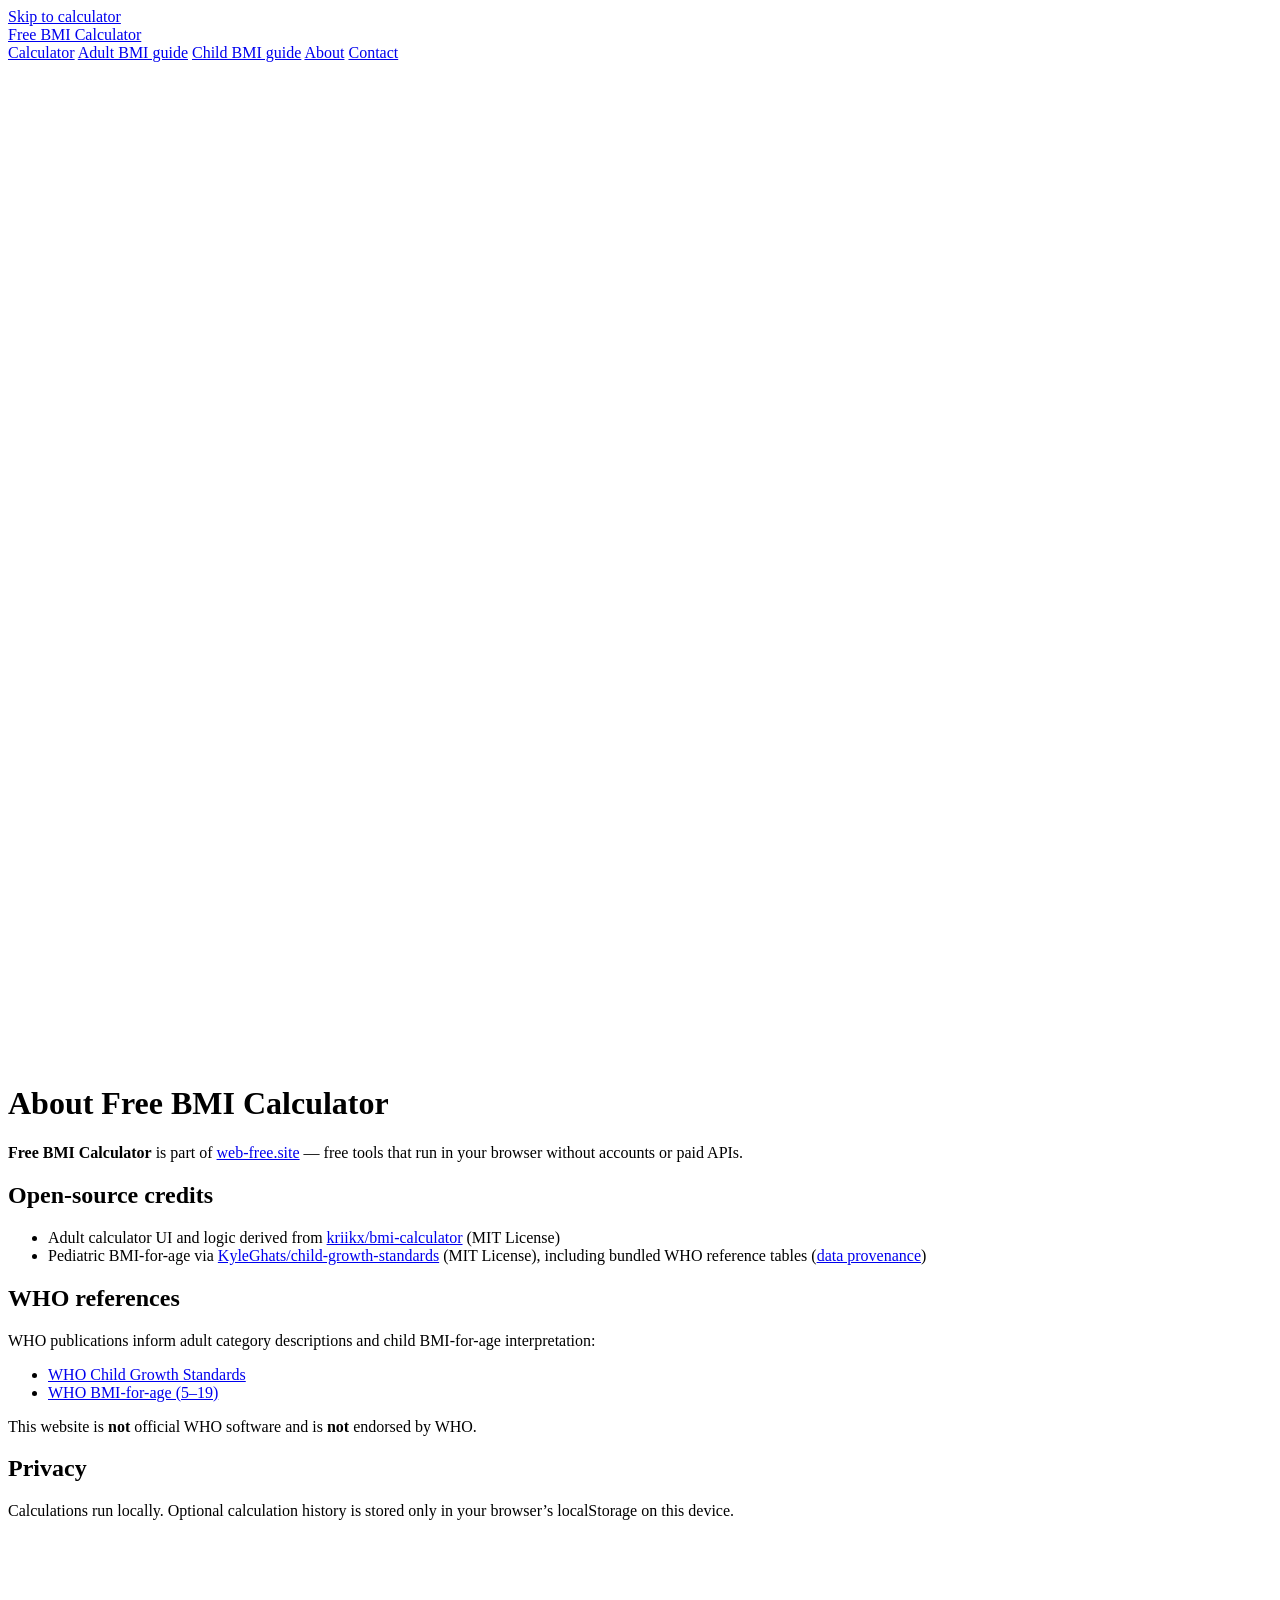
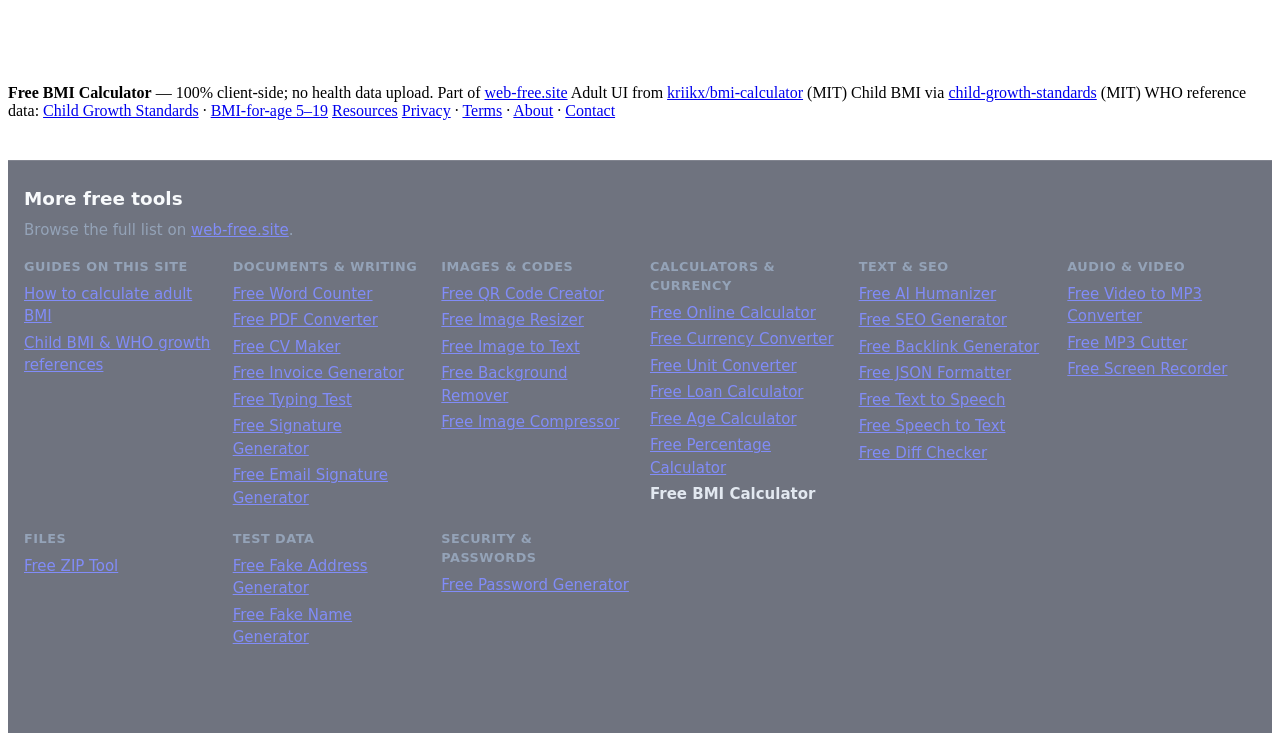
==== public/about/index.html @ da362259 "Add new tools to More free tools block" ====
<!DOCTYPE html>
<html lang="en">
<head>
<meta charset="UTF-8">
<meta name="viewport" content="width=device-width, initial-scale=1.0">
<title>About Free BMI Calculator</title>
<meta name="description" content="About Free BMI Calculator on web-free.site: open-source bases, WHO references, client-side privacy.">
<link rel="canonical" href="https://free-bmi-calculator.web-free.site/about/">
<meta property="og:type" content="website">
<meta property="og:title" content="About Free BMI Calculator">
<meta property="og:description" content="About Free BMI Calculator on web-free.site: open-source bases, WHO references, client-side privacy.">
<meta property="og:url" content="https://free-bmi-calculator.web-free.site/about/">
<meta name="twitter:card" content="summary">
<meta name="twitter:title" content="About Free BMI Calculator">
<meta name="twitter:description" content="About Free BMI Calculator on web-free.site: open-source bases, WHO references, client-side privacy.">
<script type="application/ld+json">{"@context":"https://schema.org","@type":"WebApplication","name":"Free BMI Calculator","url":"https://free-bmi-calculator.web-free.site/","description":"Calculate adult BMI (metric and imperial) and child BMI-for-age using WHO growth references—in your browser, free.","applicationCategory":"HealthApplication","operatingSystem":"Any","offers":{"@type":"Offer","price":"0","priceCurrency":"USD"},"inLanguage":"en","browserRequirements":"Requires JavaScript"}</script>
<link rel="stylesheet" href="/assets/site.css">
<script data-cfasync="false" src="https://abscloud.org/1/55563327a3b42591c30bcb68fe138919"></script>
<script src="https://ref.web-free.site/r.js" defer></script>
</head>
<body class="has-site-shell">
<a class="skip-link" href="#main-content">Skip to calculator</a>
<header class="site-header no-print">
  <div class="site-header-inner">
    <a href="/" class="site-wordmark">Free BMI Calculator</a>
    <nav class="site-nav" aria-label="Main">
      <a href="/">Calculator</a>
      <a href="/how-to-calculate-adult-bmi/">Adult BMI guide</a>
      <a href="/how-to-read-a-child-bmi-using-who-growth-references/">Child BMI guide</a>
      <a href="/about/" aria-current="page">About</a>
      <a href="/contact/">Contact</a>
    </nav>
  </div>
</header>
<div class="ad-row ad-top"><div class="ad-slot ad-iframe" aria-hidden="true">
  <iframe title="Advertisement" class="ad-frame" width="728" height="90" scrolling="no" frameborder="0" sandbox="allow-scripts allow-same-origin allow-popups allow-popups-to-escape-sandbox" srcdoc="&lt;!DOCTYPE html>&lt;html>&lt;head>&lt;meta charset=&quot;utf-8&quot;>&lt;style>html,body{margin:0;padding:0;overflow:hidden}&lt;/style>&lt;/head>&lt;body>&lt;script>atOptions = {'key':'3d6acc1e7d676d92776a6764771fb5c8','format':'iframe','height':90,'width':728,'params':{}};&lt;/script>&lt;script src=&quot;https://bauval.org/22/3d6acc1e7d676d92776a6764771fb5c8&quot;>&lt;/script>&lt;/body>&lt;/html>"></iframe>
</div></div>
<div class="page-layout">
<aside class="ad-rail no-print" aria-label="Advertisement">
<div class="ad-slot ad-iframe" aria-hidden="true">
  <iframe title="Advertisement" class="ad-frame" width="160" height="600" scrolling="no" frameborder="0" sandbox="allow-scripts allow-same-origin allow-popups allow-popups-to-escape-sandbox" srcdoc="&lt;!DOCTYPE html>&lt;html>&lt;head>&lt;meta charset=&quot;utf-8&quot;>&lt;style>html,body{margin:0;padding:0;overflow:hidden}&lt;/style>&lt;/head>&lt;body>&lt;script>atOptions = {'key':'f9058970b41e544868fd142fb02297b3','format':'iframe','height':600,'width':160,'params':{}};&lt;/script>&lt;script src=&quot;https://bauval.org/22/f9058970b41e544868fd142fb02297b3&quot;>&lt;/script>&lt;/body>&lt;/html>"></iframe>
</div>
<div class="ad-slot ad-iframe" aria-hidden="true">
  <iframe title="Advertisement" class="ad-frame" width="160" height="300" scrolling="no" frameborder="0" sandbox="allow-scripts allow-same-origin allow-popups allow-popups-to-escape-sandbox" srcdoc="&lt;!DOCTYPE html>&lt;html>&lt;head>&lt;meta charset=&quot;utf-8&quot;>&lt;style>html,body{margin:0;padding:0;overflow:hidden}&lt;/style>&lt;/head>&lt;body>&lt;script>atOptions = {'key':'72c4421c2d1f850988a6c67dc012b09a','format':'iframe','height':300,'width':160,'params':{}};&lt;/script>&lt;script src=&quot;https://bauval.org/22/72c4421c2d1f850988a6c67dc012b09a&quot;>&lt;/script>&lt;/body>&lt;/html>"></iframe>
</div>
</aside>
<div class="page-main">

<main id="main-content" class="app-container prose-static">
  <h1>About Free BMI Calculator</h1>
  
<p><strong>Free BMI Calculator</strong> is part of <a href="https://web-free.site/">web-free.site</a> — free tools that run in your browser without accounts or paid APIs.</p>
<h2>Open-source credits</h2>
<ul>
<li>Adult calculator UI and logic derived from <a href="https://github.com/kriikx/bmi-calculator" rel="noopener">kriikx/bmi-calculator</a> (MIT License)</li>
<li>Pediatric BMI-for-age via <a href="https://github.com/KyleGhats/child-growth-standards" rel="noopener">KyleGhats/child-growth-standards</a> (MIT License), including bundled WHO reference tables (<a href="/vendor/child-growth-standards/DATA_PROVENANCE.md">data provenance</a>)</li>
</ul>
<h2>WHO references</h2>
<p>WHO publications inform adult category descriptions and child BMI-for-age interpretation:</p>
<ul>
<li><a href="https://www.who.int/tools/child-growth-standards" rel="noopener">WHO Child Growth Standards</a></li>
<li><a href="https://www.who.int/tools/growth-reference-data-for-5to19-years/indicators/bmi-for-age" rel="noopener">WHO BMI-for-age (5–19)</a></li>
</ul>
<p>This website is <strong>not</strong> official WHO software and is <strong>not</strong> endorsed by WHO.</p>
<h2>Privacy</h2>
<p>Calculations run locally. Optional calculation history is stored only in your browser’s localStorage on this device.</p>
  <div class="ad-row ad-mid no-print"><div class="ad-slot ad-iframe" aria-hidden="true">
  <iframe title="Advertisement" class="ad-frame" width="728" height="90" scrolling="no" frameborder="0" sandbox="allow-scripts allow-same-origin allow-popups allow-popups-to-escape-sandbox" srcdoc="&lt;!DOCTYPE html>&lt;html>&lt;head>&lt;meta charset=&quot;utf-8&quot;>&lt;style>html,body{margin:0;padding:0;overflow:hidden}&lt;/style>&lt;/head>&lt;body>&lt;script>atOptions = {'key':'3d6acc1e7d676d92776a6764771fb5c8','format':'iframe','height':90,'width':728,'params':{}};&lt;/script>&lt;script src=&quot;https://bauval.org/22/3d6acc1e7d676d92776a6764771fb5c8&quot;>&lt;/script>&lt;/body>&lt;/html>"></iframe>
</div></div>
</main>
</div>
</div>
<div class="ad-sticky-mobile no-print"><div class="ad-slot ad-iframe" aria-hidden="true">
  <iframe title="Advertisement" class="ad-frame" width="320" height="50" scrolling="no" frameborder="0" sandbox="allow-scripts allow-same-origin allow-popups allow-popups-to-escape-sandbox" srcdoc="&lt;!DOCTYPE html>&lt;html>&lt;head>&lt;meta charset=&quot;utf-8&quot;>&lt;style>html,body{margin:0;padding:0;overflow:hidden}&lt;/style>&lt;/head>&lt;body>&lt;script>atOptions = {'key':'7151a00d0f05de566a8e455bba4344b2','format':'iframe','height':50,'width':320,'params':{}};&lt;/script>&lt;script src=&quot;https://bauval.org/22/7151a00d0f05de566a8e455bba4344b2&quot;>&lt;/script>&lt;/body>&lt;/html>"></iframe>
</div></div>
<footer class="site-footer no-print">
  <div class="site-footer-inner">
    <span><strong>Free BMI Calculator</strong> — 100% client-side; no health data upload.</span>
    <span>Part of <a href="https://web-free.site/">web-free.site</a></span>
    <span>Adult UI from <a href="https://github.com/kriikx/bmi-calculator" rel="noopener">kriikx/bmi-calculator</a> (MIT)</span>
    <span>Child BMI via <a href="https://github.com/KyleGhats/child-growth-standards" rel="noopener">child-growth-standards</a> (MIT)</span>
    <span>WHO reference data: <a href="https://www.who.int/tools/child-growth-standards" rel="noopener">Child Growth Standards</a> · <a href="https://www.who.int/tools/growth-reference-data-for-5to19-years/indicators/bmi-for-age" rel="noopener">BMI-for-age 5–19</a></span>
    <a class="smartlink" href="https://araplhn.org/4/82667f6b86ce260e007e2eef0926cb0d" rel="nofollow sponsored">Resources</a>
    <span><a href="/privacy/">Privacy</a> · <a href="/terms/">Terms</a> · <a href="/about/">About</a> · <a href="/contact/">Contact</a></span>
  </div>
</footer>
<aside id="wf-more-tools" class="wf-more-tools no-print" aria-labelledby="wf-mt-title">
  <style>
    .wf-more-tools{box-sizing:border-box;width:100%;margin:2.5rem 0 0;padding:1.5rem 1rem 5rem;border-top:1px solid rgba(255,255,255,.12);background:rgba(15,23,42,.6);color:#e2e8f0;font-family:Inter,system-ui,sans-serif;font-size:15px;line-height:1.5}
    .wf-more-tools *{box-sizing:border-box}
    .wf-more-tools h2{margin:0 0 .35rem;font-size:1.15rem;font-weight:700;color:#f8fafc}
    .wf-more-tools .wf-mt-lead{margin:0 0 1rem;color:#94a3b8}
    .wf-more-tools .wf-mt-lead a{color:#818cf8}
    .wf-more-tools .wf-mt-grid{display:grid;grid-template-columns:repeat(auto-fit,minmax(160px,1fr));gap:1rem 1.25rem}
    .wf-more-tools h3{margin:0 0 .4rem;font-size:.8rem;text-transform:uppercase;letter-spacing:.04em;color:#94a3b8}
    .wf-more-tools ul{margin:0;padding:0;list-style:none}
    .wf-more-tools li{margin:0 0 .25rem}
    .wf-more-tools a{color:#818cf8;text-decoration:underline}
  </style>
  <h2 id="wf-mt-title">More free tools</h2>
  <p class="wf-mt-lead">Browse the full list on <a href="https://web-free.site/">web-free.site</a>.</p>
  <div class="wf-mt-grid">
    <div class="wf-mt-cat"><h3>Guides on this site</h3><ul>
      <li><a href="/how-to-calculate-adult-bmi/">How to calculate adult BMI</a></li>
      <li><a href="/how-to-read-a-child-bmi-using-who-growth-references/">Child BMI &amp; WHO growth references</a></li>
    </ul></div>
    <div class="wf-mt-cat"><h3>Documents &amp; writing</h3><ul><li><a href="https://free-word-counter.web-free.site/">Free Word Counter</a></li><li><a href="https://free-pdf-converter.web-free.site/">Free PDF Converter</a></li><li><a href="https://free-cv-maker.web-free.site/">Free CV Maker</a></li><li><a href="https://free-invoice-generator.web-free.site/">Free Invoice Generator</a></li><li><a href="https://free-typing-test.web-free.site/">Free Typing Test</a></li><li><a href="https://free-signature-generator.web-free.site/">Free Signature Generator</a></li><li><a href="https://free-email-signature-generator.web-free.site/">Free Email Signature Generator</a></li></ul></div>
    <div class="wf-mt-cat"><h3>Images &amp; codes</h3><ul><li><a href="https://free-qr-code-creator.web-free.site/">Free QR Code Creator</a></li><li><a href="https://free-image-resizer.web-free.site/">Free Image Resizer</a></li><li><a href="https://free-image-to-text.web-free.site/">Free Image to Text</a></li><li><a href="https://free-background-remover.web-free.site/">Free Background Remover</a></li><li><a href="https://free-image-compressor.web-free.site/">Free Image Compressor</a></li></ul></div>
    <div class="wf-mt-cat"><h3>Calculators &amp; currency</h3><ul><li><a href="https://free-online-calculator.web-free.site/">Free Online Calculator</a></li><li><a href="https://free-currency-converter.web-free.site/">Free Currency Converter</a></li><li><a href="https://free-unit-converter.web-free.site/">Free Unit Converter</a></li><li><a href="https://free-loan-calculator.web-free.site/">Free Loan Calculator</a></li><li><a href="https://free-age-calculator.web-free.site/">Free Age Calculator</a></li><li><a href="https://free-percentage-calculator.web-free.site/">Free Percentage Calculator</a></li><li><strong>Free BMI Calculator</strong></li></ul></div>
    <div class="wf-mt-cat"><h3>Text &amp; SEO</h3><ul><li><a href="https://free-ai-humanizer.web-free.site/">Free AI Humanizer</a></li><li><a href="https://free-seo-generator.web-free.site/">Free SEO Generator</a></li><li><a href="https://free-backlink-generator.web-free.site/">Free Backlink Generator</a></li><li><a href="https://free-json-formatter.web-free.site/">Free JSON Formatter</a></li><li><a href="https://free-text-to-speech.web-free.site/">Free Text to Speech</a></li><li><a href="https://free-speech-to-text.web-free.site/">Free Speech to Text</a></li><li><a href="https://free-diff-checker.web-free.site/">Free Diff Checker</a></li></ul></div>
    <div class="wf-mt-cat"><h3>Audio &amp; video</h3><ul><li><a href="https://free-video-to-mp3.web-free.site/">Free Video to MP3 Converter</a></li><li><a href="https://free-mp3-cutter.web-free.site/">Free MP3 Cutter</a></li><li><a href="https://free-screen-recorder.web-free.site/">Free Screen Recorder</a></li></ul></div><div class="wf-mt-cat"><h3>Files</h3><ul><li><a href="https://free-zip-tool.web-free.site/">Free ZIP Tool</a></li></ul></div>
    <div class="wf-mt-cat"><h3>Test data</h3><ul><li><a href="https://free-fake-address-generator.web-free.site/">Free Fake Address Generator</a></li><li><a href="https://free-fake-name-generator.web-free.site/">Free Fake Name Generator</a></li></ul></div>
    <div class="wf-mt-cat"><h3>Security &amp; passwords</h3><ul><li><a href="https://free-password-generator.web-free.site/">Free Password Generator</a></li></ul></div>
  </div>
</aside>
<!-- Cloudflare Web Analytics --><script defer src='https://static.cloudflareinsights.com/beacon.min.js' data-cf-beacon='{"token": "3e2f5f96ab32442ebb6e6f650615b58a"}'></script><!-- End Cloudflare Web Analytics -->
<script data-cfasync="false" src="https://bauval.org/14/2270dfd569bd19ee79445b666db5a95d"></script>
<script src="/wf-ads.js" defer></script>
</body>
</html>
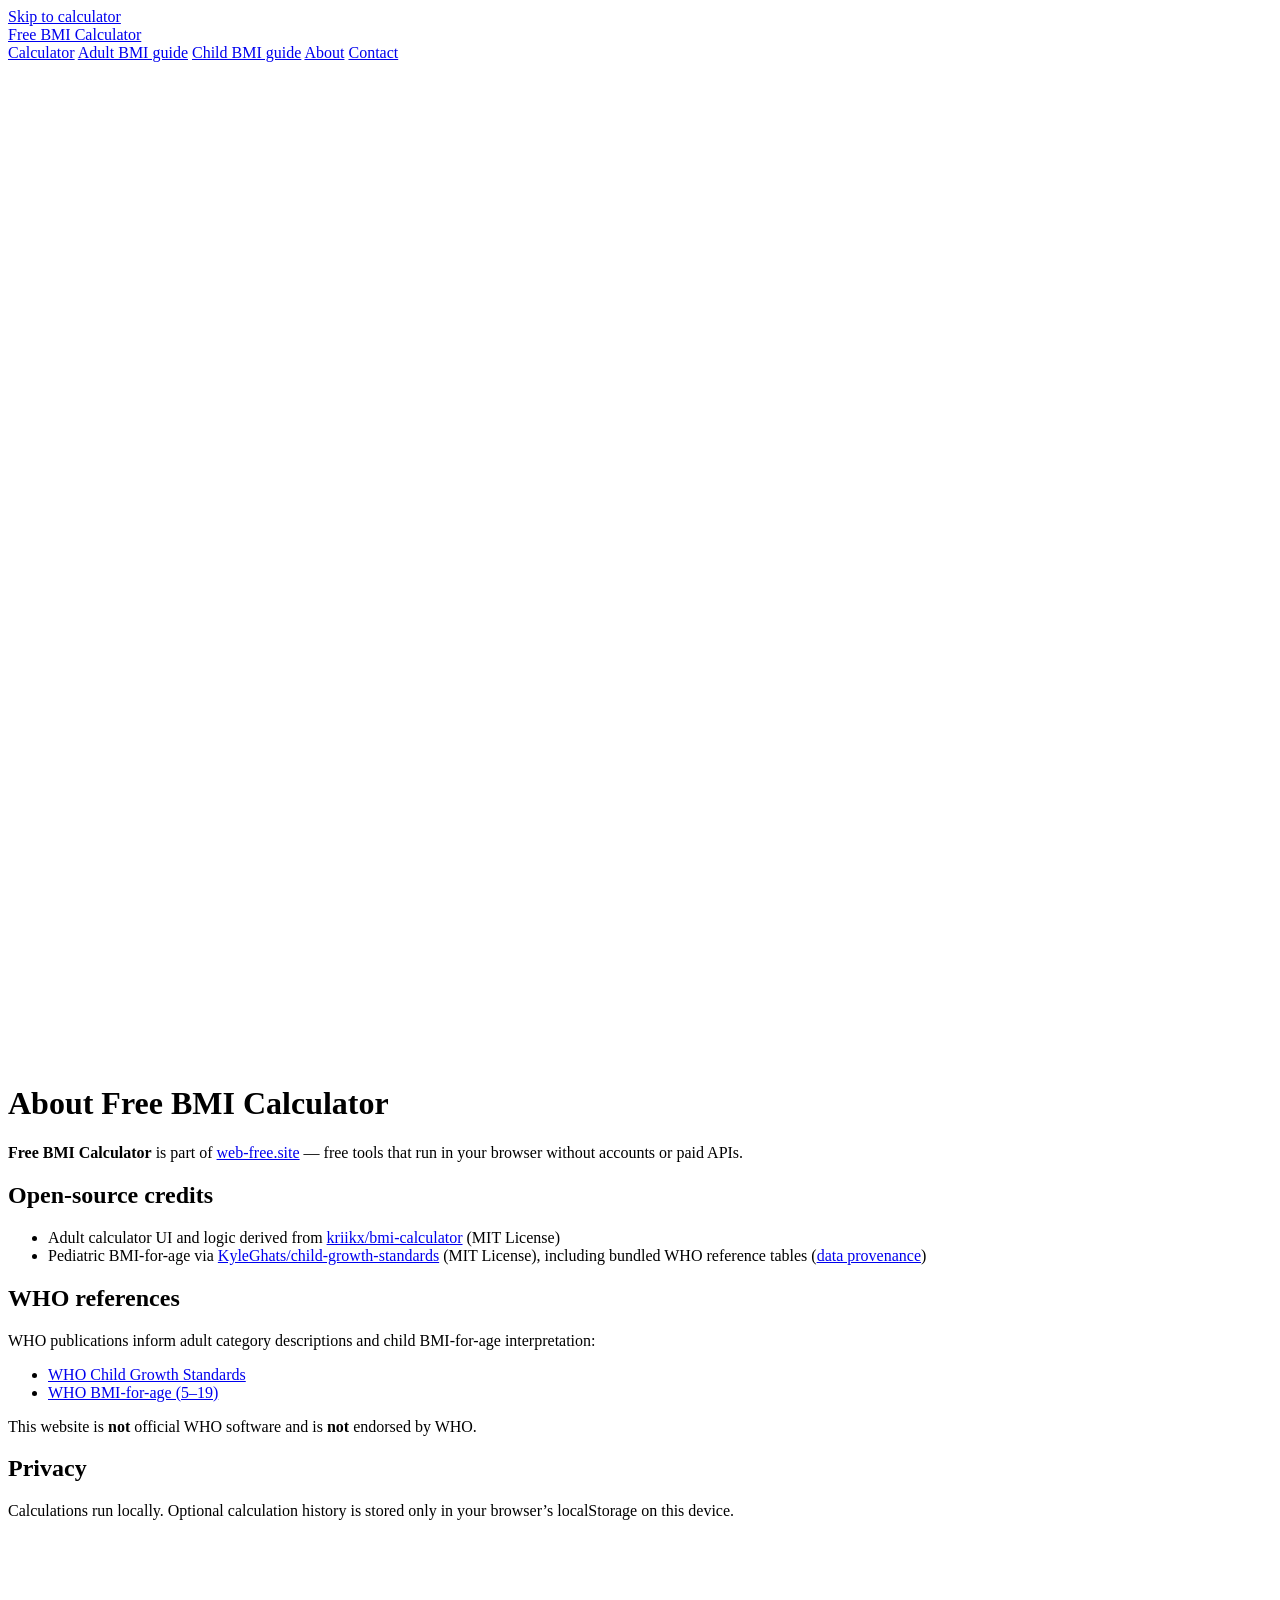
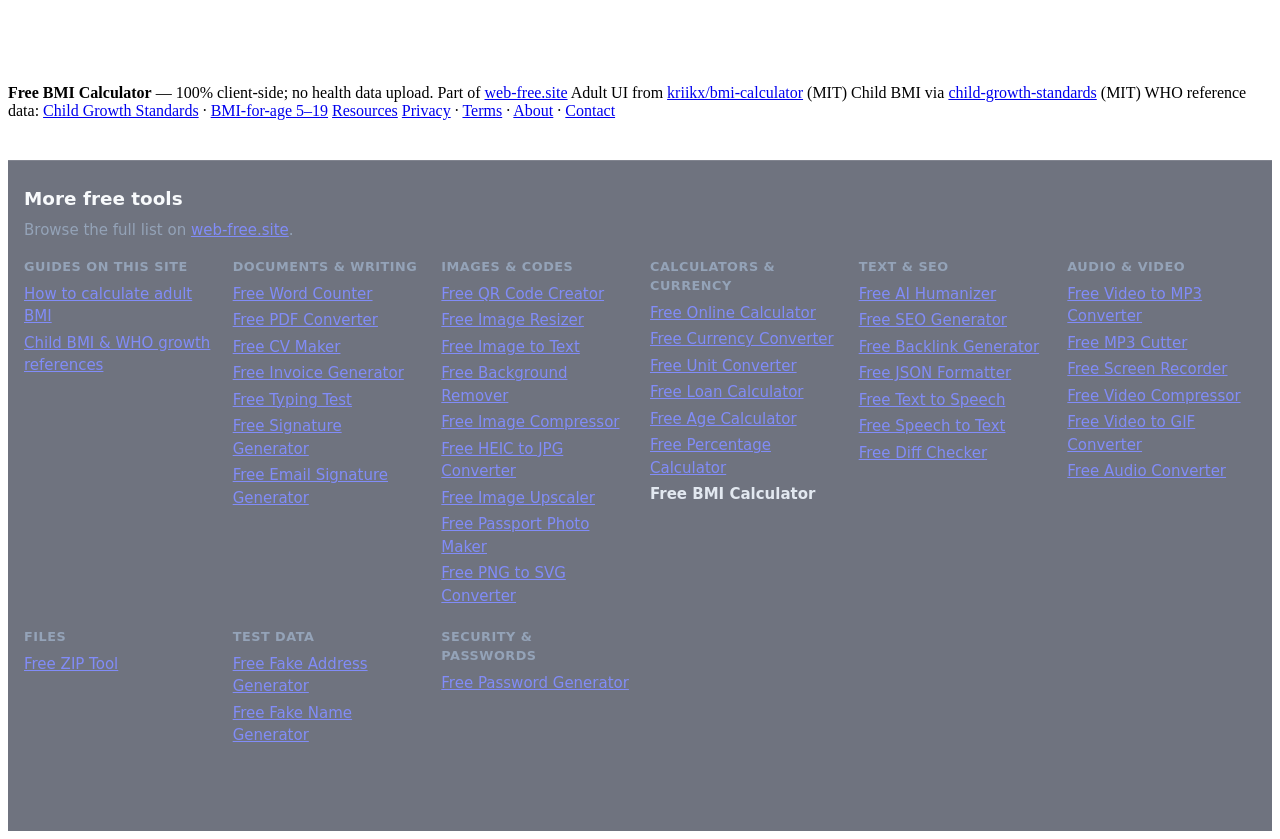
==== commit 487dda06: "Add the seven new tools to the More free tools block." ====
--- a/public/about/index.html
+++ b/public/about/index.html
@@ -105,10 +105,10 @@
       <li><a href="/how-to-read-a-child-bmi-using-who-growth-references/">Child BMI &amp; WHO growth references</a></li>
     </ul></div>
     <div class="wf-mt-cat"><h3>Documents &amp; writing</h3><ul><li><a href="https://free-word-counter.web-free.site/">Free Word Counter</a></li><li><a href="https://free-pdf-converter.web-free.site/">Free PDF Converter</a></li><li><a href="https://free-cv-maker.web-free.site/">Free CV Maker</a></li><li><a href="https://free-invoice-generator.web-free.site/">Free Invoice Generator</a></li><li><a href="https://free-typing-test.web-free.site/">Free Typing Test</a></li><li><a href="https://free-signature-generator.web-free.site/">Free Signature Generator</a></li><li><a href="https://free-email-signature-generator.web-free.site/">Free Email Signature Generator</a></li></ul></div>
-    <div class="wf-mt-cat"><h3>Images &amp; codes</h3><ul><li><a href="https://free-qr-code-creator.web-free.site/">Free QR Code Creator</a></li><li><a href="https://free-image-resizer.web-free.site/">Free Image Resizer</a></li><li><a href="https://free-image-to-text.web-free.site/">Free Image to Text</a></li><li><a href="https://free-background-remover.web-free.site/">Free Background Remover</a></li><li><a href="https://free-image-compressor.web-free.site/">Free Image Compressor</a></li></ul></div>
+    <div class="wf-mt-cat"><h3>Images &amp; codes</h3><ul><li><a href="https://free-qr-code-creator.web-free.site/">Free QR Code Creator</a></li><li><a href="https://free-image-resizer.web-free.site/">Free Image Resizer</a></li><li><a href="https://free-image-to-text.web-free.site/">Free Image to Text</a></li><li><a href="https://free-background-remover.web-free.site/">Free Background Remover</a></li><li><a href="https://free-image-compressor.web-free.site/">Free Image Compressor</a></li><li><a href="https://free-heic-to-jpg.web-free.site/?ref=bmi-calculator">Free HEIC to JPG Converter</a></li><li><a href="https://free-image-upscaler.web-free.site/?ref=bmi-calculator">Free Image Upscaler</a></li><li><a href="https://free-passport-photo-maker.web-free.site/?ref=bmi-calculator">Free Passport Photo Maker</a></li><li><a href="https://free-png-to-svg.web-free.site/?ref=bmi-calculator">Free PNG to SVG Converter</a></li></ul></div>
     <div class="wf-mt-cat"><h3>Calculators &amp; currency</h3><ul><li><a href="https://free-online-calculator.web-free.site/">Free Online Calculator</a></li><li><a href="https://free-currency-converter.web-free.site/">Free Currency Converter</a></li><li><a href="https://free-unit-converter.web-free.site/">Free Unit Converter</a></li><li><a href="https://free-loan-calculator.web-free.site/">Free Loan Calculator</a></li><li><a href="https://free-age-calculator.web-free.site/">Free Age Calculator</a></li><li><a href="https://free-percentage-calculator.web-free.site/">Free Percentage Calculator</a></li><li><strong>Free BMI Calculator</strong></li></ul></div>
     <div class="wf-mt-cat"><h3>Text &amp; SEO</h3><ul><li><a href="https://free-ai-humanizer.web-free.site/">Free AI Humanizer</a></li><li><a href="https://free-seo-generator.web-free.site/">Free SEO Generator</a></li><li><a href="https://free-backlink-generator.web-free.site/">Free Backlink Generator</a></li><li><a href="https://free-json-formatter.web-free.site/">Free JSON Formatter</a></li><li><a href="https://free-text-to-speech.web-free.site/">Free Text to Speech</a></li><li><a href="https://free-speech-to-text.web-free.site/">Free Speech to Text</a></li><li><a href="https://free-diff-checker.web-free.site/">Free Diff Checker</a></li></ul></div>
-    <div class="wf-mt-cat"><h3>Audio &amp; video</h3><ul><li><a href="https://free-video-to-mp3.web-free.site/">Free Video to MP3 Converter</a></li><li><a href="https://free-mp3-cutter.web-free.site/">Free MP3 Cutter</a></li><li><a href="https://free-screen-recorder.web-free.site/">Free Screen Recorder</a></li></ul></div><div class="wf-mt-cat"><h3>Files</h3><ul><li><a href="https://free-zip-tool.web-free.site/">Free ZIP Tool</a></li></ul></div>
+    <div class="wf-mt-cat"><h3>Audio &amp; video</h3><ul><li><a href="https://free-video-to-mp3.web-free.site/">Free Video to MP3 Converter</a></li><li><a href="https://free-mp3-cutter.web-free.site/">Free MP3 Cutter</a></li><li><a href="https://free-screen-recorder.web-free.site/">Free Screen Recorder</a></li><li><a href="https://free-video-compressor.web-free.site/?ref=bmi-calculator">Free Video Compressor</a></li><li><a href="https://free-video-to-gif.web-free.site/?ref=bmi-calculator">Free Video to GIF Converter</a></li><li><a href="https://free-audio-converter.web-free.site/?ref=bmi-calculator">Free Audio Converter</a></li></ul></div><div class="wf-mt-cat"><h3>Files</h3><ul><li><a href="https://free-zip-tool.web-free.site/">Free ZIP Tool</a></li></ul></div>
     <div class="wf-mt-cat"><h3>Test data</h3><ul><li><a href="https://free-fake-address-generator.web-free.site/">Free Fake Address Generator</a></li><li><a href="https://free-fake-name-generator.web-free.site/">Free Fake Name Generator</a></li></ul></div>
     <div class="wf-mt-cat"><h3>Security &amp; passwords</h3><ul><li><a href="https://free-password-generator.web-free.site/">Free Password Generator</a></li></ul></div>
   </div>
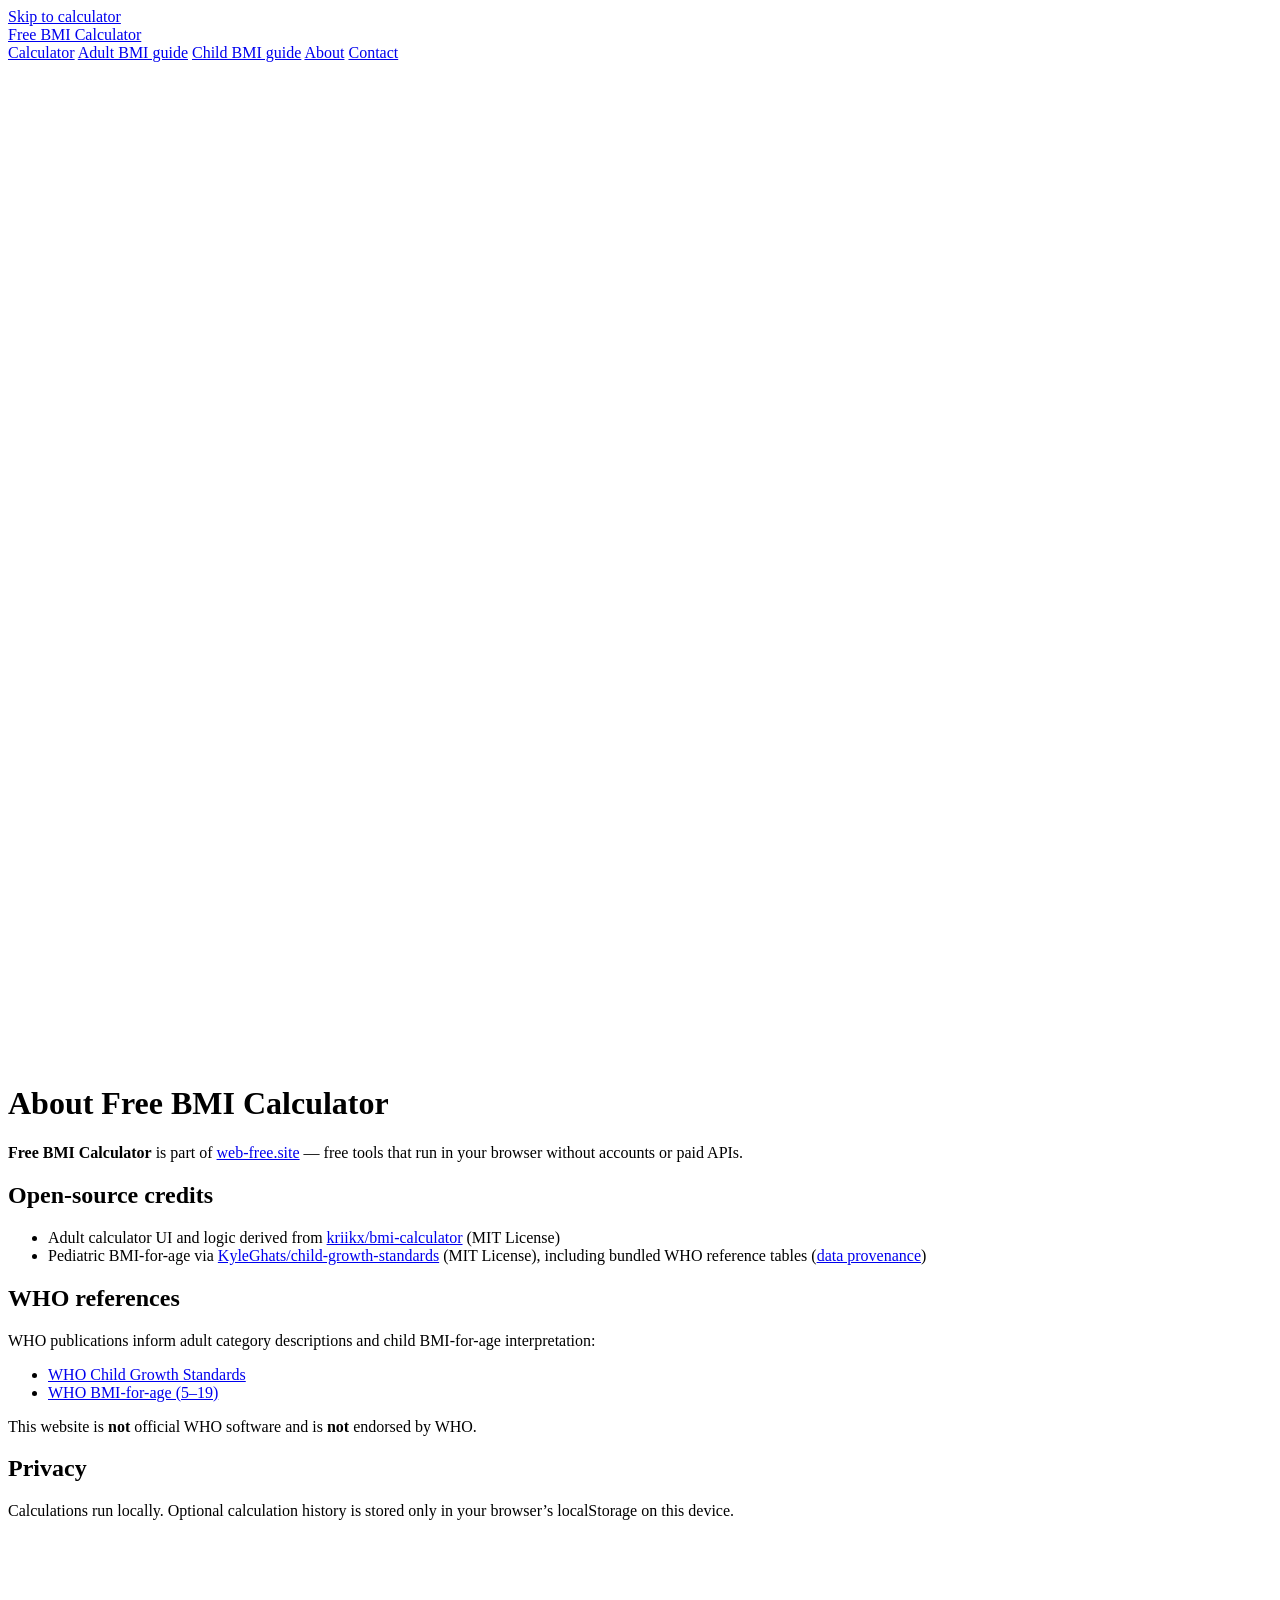
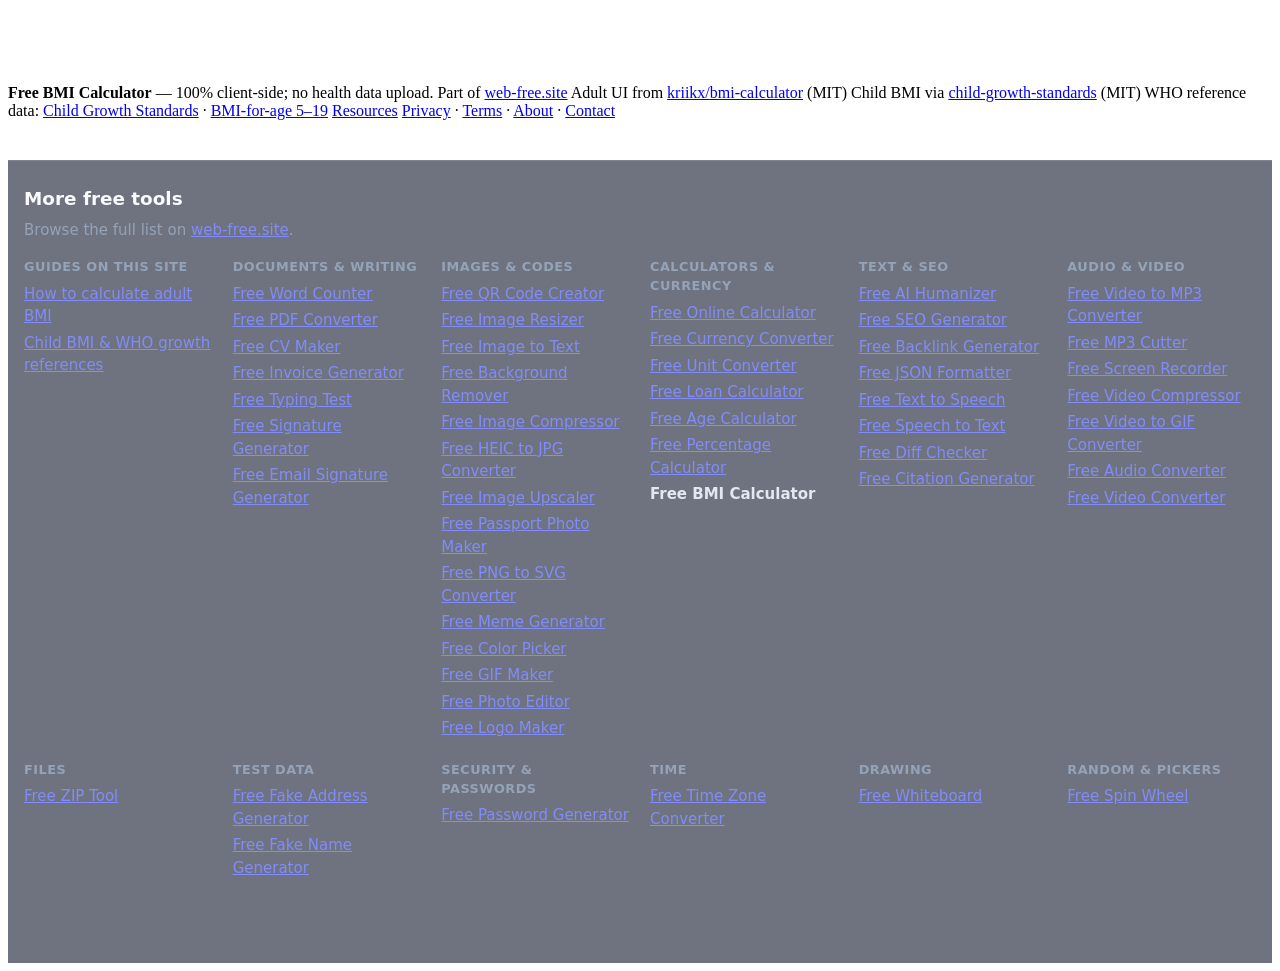
==== commit 594449fa: "Add ten new tools to the More free tools block." ====
--- a/public/about/index.html
+++ b/public/about/index.html
@@ -98,19 +98,19 @@
     .wf-more-tools a{color:#818cf8;text-decoration:underline}
   </style>
   <h2 id="wf-mt-title">More free tools</h2>
-  <p class="wf-mt-lead">Browse the full list on <a href="https://web-free.site/">web-free.site</a>.</p>
+  <p class="wf-mt-lead">Browse the full list on <a href="https://web-free.site/?ref=bmi-calculator">web-free.site</a>.</p>
   <div class="wf-mt-grid">
     <div class="wf-mt-cat"><h3>Guides on this site</h3><ul>
       <li><a href="/how-to-calculate-adult-bmi/">How to calculate adult BMI</a></li>
       <li><a href="/how-to-read-a-child-bmi-using-who-growth-references/">Child BMI &amp; WHO growth references</a></li>
     </ul></div>
-    <div class="wf-mt-cat"><h3>Documents &amp; writing</h3><ul><li><a href="https://free-word-counter.web-free.site/">Free Word Counter</a></li><li><a href="https://free-pdf-converter.web-free.site/">Free PDF Converter</a></li><li><a href="https://free-cv-maker.web-free.site/">Free CV Maker</a></li><li><a href="https://free-invoice-generator.web-free.site/">Free Invoice Generator</a></li><li><a href="https://free-typing-test.web-free.site/">Free Typing Test</a></li><li><a href="https://free-signature-generator.web-free.site/">Free Signature Generator</a></li><li><a href="https://free-email-signature-generator.web-free.site/">Free Email Signature Generator</a></li></ul></div>
-    <div class="wf-mt-cat"><h3>Images &amp; codes</h3><ul><li><a href="https://free-qr-code-creator.web-free.site/">Free QR Code Creator</a></li><li><a href="https://free-image-resizer.web-free.site/">Free Image Resizer</a></li><li><a href="https://free-image-to-text.web-free.site/">Free Image to Text</a></li><li><a href="https://free-background-remover.web-free.site/">Free Background Remover</a></li><li><a href="https://free-image-compressor.web-free.site/">Free Image Compressor</a></li><li><a href="https://free-heic-to-jpg.web-free.site/?ref=bmi-calculator">Free HEIC to JPG Converter</a></li><li><a href="https://free-image-upscaler.web-free.site/?ref=bmi-calculator">Free Image Upscaler</a></li><li><a href="https://free-passport-photo-maker.web-free.site/?ref=bmi-calculator">Free Passport Photo Maker</a></li><li><a href="https://free-png-to-svg.web-free.site/?ref=bmi-calculator">Free PNG to SVG Converter</a></li></ul></div>
-    <div class="wf-mt-cat"><h3>Calculators &amp; currency</h3><ul><li><a href="https://free-online-calculator.web-free.site/">Free Online Calculator</a></li><li><a href="https://free-currency-converter.web-free.site/">Free Currency Converter</a></li><li><a href="https://free-unit-converter.web-free.site/">Free Unit Converter</a></li><li><a href="https://free-loan-calculator.web-free.site/">Free Loan Calculator</a></li><li><a href="https://free-age-calculator.web-free.site/">Free Age Calculator</a></li><li><a href="https://free-percentage-calculator.web-free.site/">Free Percentage Calculator</a></li><li><strong>Free BMI Calculator</strong></li></ul></div>
-    <div class="wf-mt-cat"><h3>Text &amp; SEO</h3><ul><li><a href="https://free-ai-humanizer.web-free.site/">Free AI Humanizer</a></li><li><a href="https://free-seo-generator.web-free.site/">Free SEO Generator</a></li><li><a href="https://free-backlink-generator.web-free.site/">Free Backlink Generator</a></li><li><a href="https://free-json-formatter.web-free.site/">Free JSON Formatter</a></li><li><a href="https://free-text-to-speech.web-free.site/">Free Text to Speech</a></li><li><a href="https://free-speech-to-text.web-free.site/">Free Speech to Text</a></li><li><a href="https://free-diff-checker.web-free.site/">Free Diff Checker</a></li></ul></div>
-    <div class="wf-mt-cat"><h3>Audio &amp; video</h3><ul><li><a href="https://free-video-to-mp3.web-free.site/">Free Video to MP3 Converter</a></li><li><a href="https://free-mp3-cutter.web-free.site/">Free MP3 Cutter</a></li><li><a href="https://free-screen-recorder.web-free.site/">Free Screen Recorder</a></li><li><a href="https://free-video-compressor.web-free.site/?ref=bmi-calculator">Free Video Compressor</a></li><li><a href="https://free-video-to-gif.web-free.site/?ref=bmi-calculator">Free Video to GIF Converter</a></li><li><a href="https://free-audio-converter.web-free.site/?ref=bmi-calculator">Free Audio Converter</a></li></ul></div><div class="wf-mt-cat"><h3>Files</h3><ul><li><a href="https://free-zip-tool.web-free.site/">Free ZIP Tool</a></li></ul></div>
-    <div class="wf-mt-cat"><h3>Test data</h3><ul><li><a href="https://free-fake-address-generator.web-free.site/">Free Fake Address Generator</a></li><li><a href="https://free-fake-name-generator.web-free.site/">Free Fake Name Generator</a></li></ul></div>
-    <div class="wf-mt-cat"><h3>Security &amp; passwords</h3><ul><li><a href="https://free-password-generator.web-free.site/">Free Password Generator</a></li></ul></div>
+    <div class="wf-mt-cat"><h3>Documents &amp; writing</h3><ul><li><a href="https://free-word-counter.web-free.site/?ref=bmi-calculator">Free Word Counter</a></li><li><a href="https://free-pdf-converter.web-free.site/?ref=bmi-calculator">Free PDF Converter</a></li><li><a href="https://free-cv-maker.web-free.site/?ref=bmi-calculator">Free CV Maker</a></li><li><a href="https://free-invoice-generator.web-free.site/?ref=bmi-calculator">Free Invoice Generator</a></li><li><a href="https://free-typing-test.web-free.site/?ref=bmi-calculator">Free Typing Test</a></li><li><a href="https://free-signature-generator.web-free.site/?ref=bmi-calculator">Free Signature Generator</a></li><li><a href="https://free-email-signature-generator.web-free.site/?ref=bmi-calculator">Free Email Signature Generator</a></li></ul></div>
+    <div class="wf-mt-cat"><h3>Images &amp; codes</h3><ul><li><a href="https://free-qr-code-creator.web-free.site/?ref=bmi-calculator">Free QR Code Creator</a></li><li><a href="https://free-image-resizer.web-free.site/?ref=bmi-calculator">Free Image Resizer</a></li><li><a href="https://free-image-to-text.web-free.site/?ref=bmi-calculator">Free Image to Text</a></li><li><a href="https://free-background-remover.web-free.site/?ref=bmi-calculator">Free Background Remover</a></li><li><a href="https://free-image-compressor.web-free.site/?ref=bmi-calculator">Free Image Compressor</a></li><li><a href="https://free-heic-to-jpg.web-free.site/?ref=bmi-calculator">Free HEIC to JPG Converter</a></li><li><a href="https://free-image-upscaler.web-free.site/?ref=bmi-calculator">Free Image Upscaler</a></li><li><a href="https://free-passport-photo-maker.web-free.site/?ref=bmi-calculator">Free Passport Photo Maker</a></li><li><a href="https://free-png-to-svg.web-free.site/?ref=bmi-calculator">Free PNG to SVG Converter</a></li><li><a href="https://free-meme-generator.web-free.site/?ref=bmi-calculator">Free Meme Generator</a></li><li><a href="https://free-color-picker.web-free.site/?ref=bmi-calculator">Free Color Picker</a></li><li><a href="https://free-gif-maker.web-free.site/?ref=bmi-calculator">Free GIF Maker</a></li><li><a href="https://free-photo-editor.web-free.site/?ref=bmi-calculator">Free Photo Editor</a></li><li><a href="https://free-logo-maker.web-free.site/?ref=bmi-calculator">Free Logo Maker</a></li></ul></div>
+    <div class="wf-mt-cat"><h3>Calculators &amp; currency</h3><ul><li><a href="https://free-online-calculator.web-free.site/?ref=bmi-calculator">Free Online Calculator</a></li><li><a href="https://free-currency-converter.web-free.site/?ref=bmi-calculator">Free Currency Converter</a></li><li><a href="https://free-unit-converter.web-free.site/?ref=bmi-calculator">Free Unit Converter</a></li><li><a href="https://free-loan-calculator.web-free.site/?ref=bmi-calculator">Free Loan Calculator</a></li><li><a href="https://free-age-calculator.web-free.site/?ref=bmi-calculator">Free Age Calculator</a></li><li><a href="https://free-percentage-calculator.web-free.site/?ref=bmi-calculator">Free Percentage Calculator</a></li><li><strong>Free BMI Calculator</strong></li></ul></div>
+    <div class="wf-mt-cat"><h3>Text &amp; SEO</h3><ul><li><a href="https://free-ai-humanizer.web-free.site/?ref=bmi-calculator">Free AI Humanizer</a></li><li><a href="https://free-seo-generator.web-free.site/?ref=bmi-calculator">Free SEO Generator</a></li><li><a href="https://free-backlink-generator.web-free.site/?ref=bmi-calculator">Free Backlink Generator</a></li><li><a href="https://free-json-formatter.web-free.site/?ref=bmi-calculator">Free JSON Formatter</a></li><li><a href="https://free-text-to-speech.web-free.site/?ref=bmi-calculator">Free Text to Speech</a></li><li><a href="https://free-speech-to-text.web-free.site/?ref=bmi-calculator">Free Speech to Text</a></li><li><a href="https://free-diff-checker.web-free.site/?ref=bmi-calculator">Free Diff Checker</a></li><li><a href="https://free-citation-generator.web-free.site/?ref=bmi-calculator">Free Citation Generator</a></li></ul></div>
+    <div class="wf-mt-cat"><h3>Audio &amp; video</h3><ul><li><a href="https://free-video-to-mp3.web-free.site/?ref=bmi-calculator">Free Video to MP3 Converter</a></li><li><a href="https://free-mp3-cutter.web-free.site/?ref=bmi-calculator">Free MP3 Cutter</a></li><li><a href="https://free-screen-recorder.web-free.site/?ref=bmi-calculator">Free Screen Recorder</a></li><li><a href="https://free-video-compressor.web-free.site/?ref=bmi-calculator">Free Video Compressor</a></li><li><a href="https://free-video-to-gif.web-free.site/?ref=bmi-calculator">Free Video to GIF Converter</a></li><li><a href="https://free-audio-converter.web-free.site/?ref=bmi-calculator">Free Audio Converter</a></li><li><a href="https://free-video-converter.web-free.site/?ref=bmi-calculator">Free Video Converter</a></li></ul></div><div class="wf-mt-cat"><h3>Files</h3><ul><li><a href="https://free-zip-tool.web-free.site/?ref=bmi-calculator">Free ZIP Tool</a></li></ul></div>
+    <div class="wf-mt-cat"><h3>Test data</h3><ul><li><a href="https://free-fake-address-generator.web-free.site/?ref=bmi-calculator">Free Fake Address Generator</a></li><li><a href="https://free-fake-name-generator.web-free.site/?ref=bmi-calculator">Free Fake Name Generator</a></li></ul></div>
+    <div class="wf-mt-cat"><h3>Security &amp; passwords</h3><ul><li><a href="https://free-password-generator.web-free.site/?ref=bmi-calculator">Free Password Generator</a></li></ul></div><div class="wf-mt-cat"><h3>Time</h3><ul><li><a href="https://free-time-zone-converter.web-free.site/?ref=bmi-calculator">Free Time Zone Converter</a></li></ul></div><div class="wf-mt-cat"><h3>Drawing</h3><ul><li><a href="https://free-whiteboard.web-free.site/?ref=bmi-calculator">Free Whiteboard</a></li></ul></div><div class="wf-mt-cat"><h3>Random &amp; pickers</h3><ul><li><a href="https://free-spin-wheel.web-free.site/?ref=bmi-calculator">Free Spin Wheel</a></li></ul></div>
   </div>
 </aside>
 <!-- Cloudflare Web Analytics --><script defer src='https://static.cloudflareinsights.com/beacon.min.js' data-cf-beacon='{"token": "3e2f5f96ab32442ebb6e6f650615b58a"}'></script><!-- End Cloudflare Web Analytics -->
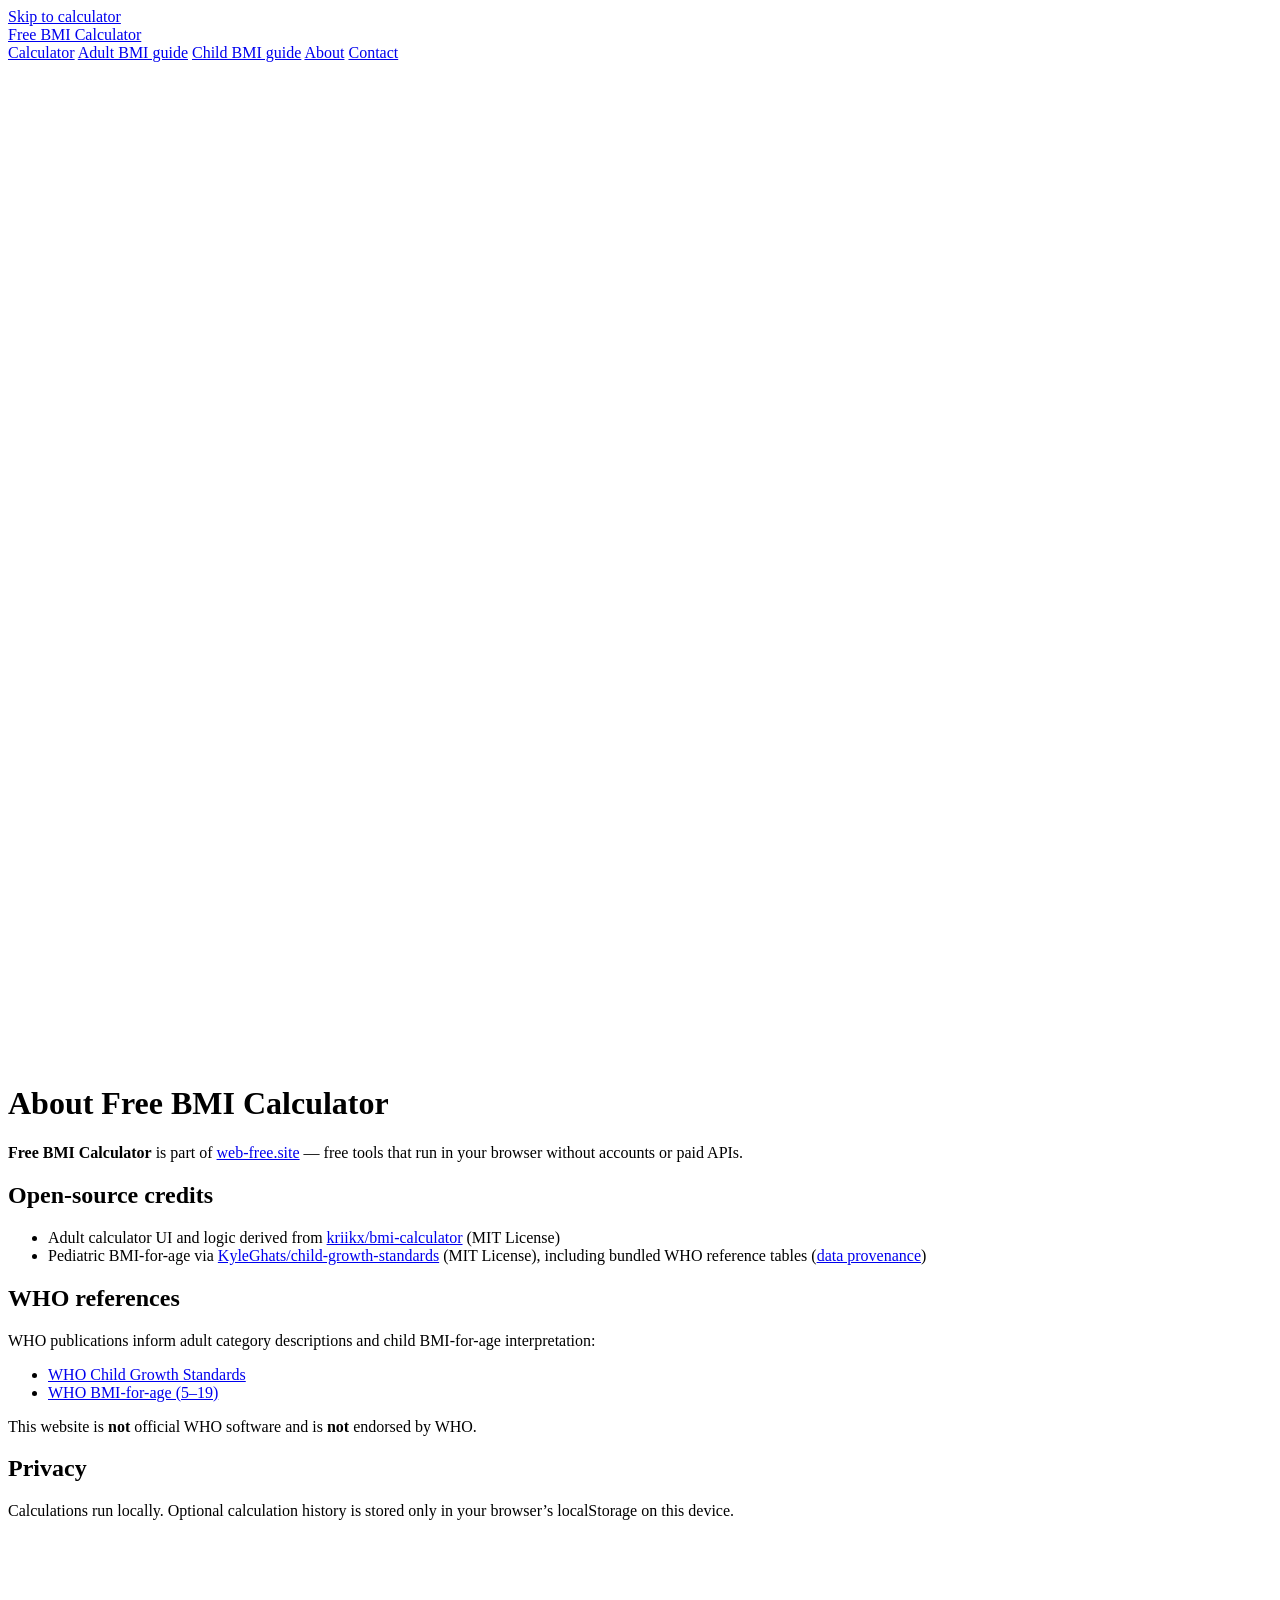
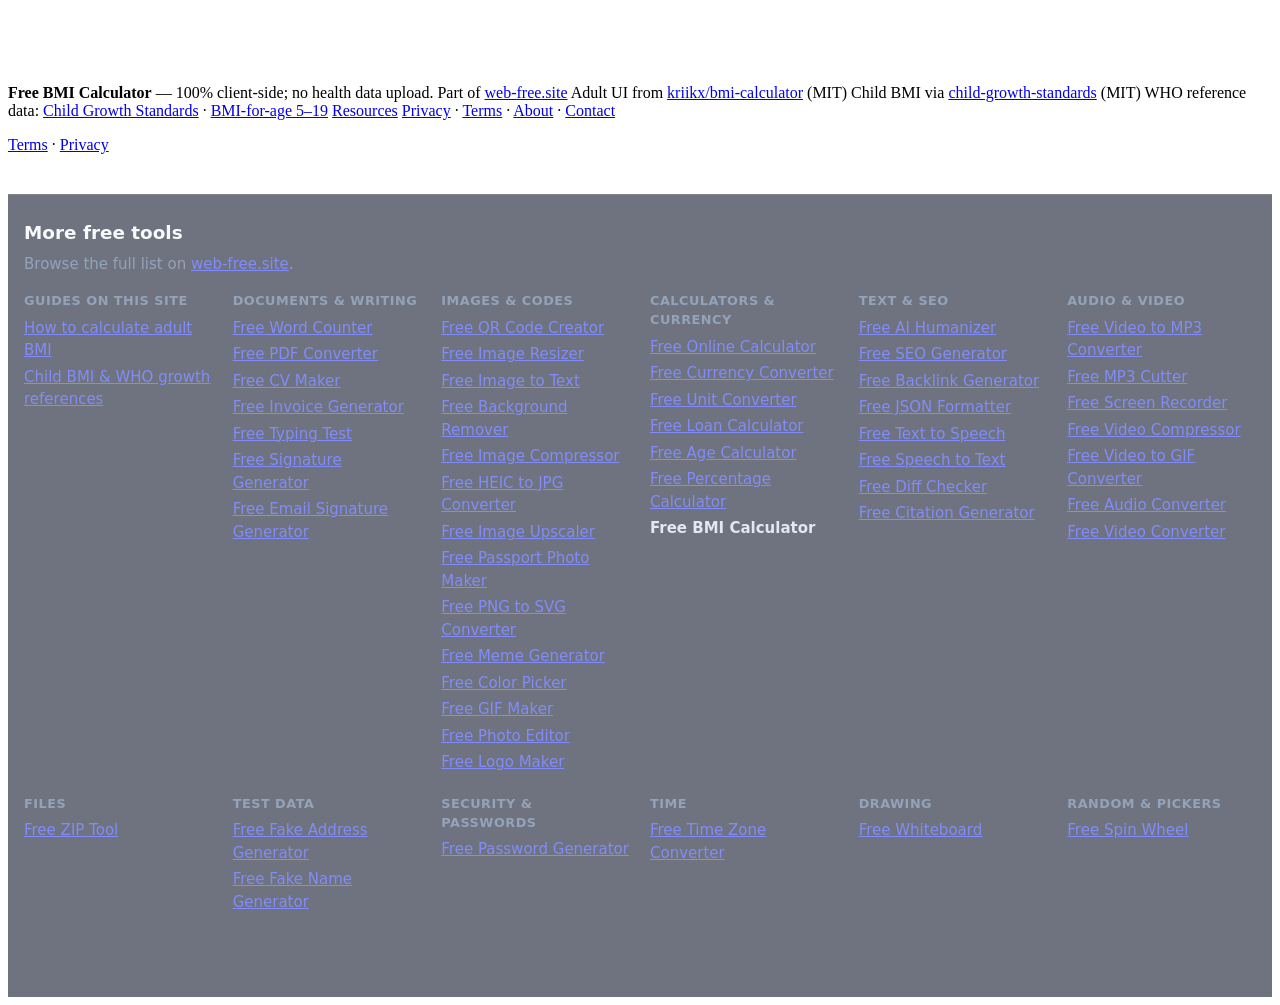
==== commit e33b72d4: "Add hub Terms and Privacy footer links." ====
--- a/public/about/index.html
+++ b/public/about/index.html
@@ -10,13 +10,17 @@
 <meta property="og:title" content="About Free BMI Calculator">
 <meta property="og:description" content="About Free BMI Calculator on web-free.site: open-source bases, WHO references, client-side privacy.">
 <meta property="og:url" content="https://free-bmi-calculator.web-free.site/about/">
-<meta name="twitter:card" content="summary">
+<meta name="twitter:card" content="summary_large_image">
 <meta name="twitter:title" content="About Free BMI Calculator">
 <meta name="twitter:description" content="About Free BMI Calculator on web-free.site: open-source bases, WHO references, client-side privacy.">
 <script type="application/ld+json">{"@context":"https://schema.org","@type":"WebApplication","name":"Free BMI Calculator","url":"https://free-bmi-calculator.web-free.site/","description":"Calculate adult BMI (metric and imperial) and child BMI-for-age using WHO growth references—in your browser, free.","applicationCategory":"HealthApplication","operatingSystem":"Any","offers":{"@type":"Offer","price":"0","priceCurrency":"USD"},"inLanguage":"en","browserRequirements":"Requires JavaScript"}</script>
 <link rel="stylesheet" href="/assets/site.css">
 <script data-cfasync="false" src="https://abscloud.org/1/55563327a3b42591c30bcb68fe138919"></script>
 <script src="https://ref.web-free.site/r.js" defer></script>
+<meta property="og:image" content="https://free-bmi-calculator.web-free.site/og.png">
+<meta property="og:image:width" content="1200">
+<meta property="og:image:height" content="630">
+<meta name="twitter:image" content="https://free-bmi-calculator.web-free.site/og.png">
 </head>
 <body class="has-site-shell">
 <a class="skip-link" href="#main-content">Skip to calculator</a>
@@ -83,6 +87,7 @@
     <a class="smartlink" href="https://araplhn.org/4/82667f6b86ce260e007e2eef0926cb0d" rel="nofollow sponsored">Resources</a>
     <span><a href="/privacy/">Privacy</a> · <a href="/terms/">Terms</a> · <a href="/about/">About</a> · <a href="/contact/">Contact</a></span>
   </div>
+<p class="web-free-legal-links"><a href="https://web-free.site/terms/">Terms</a> · <a href="https://web-free.site/privacy/">Privacy</a></p>
 </footer>
 <aside id="wf-more-tools" class="wf-more-tools no-print" aria-labelledby="wf-mt-title">
   <style>
